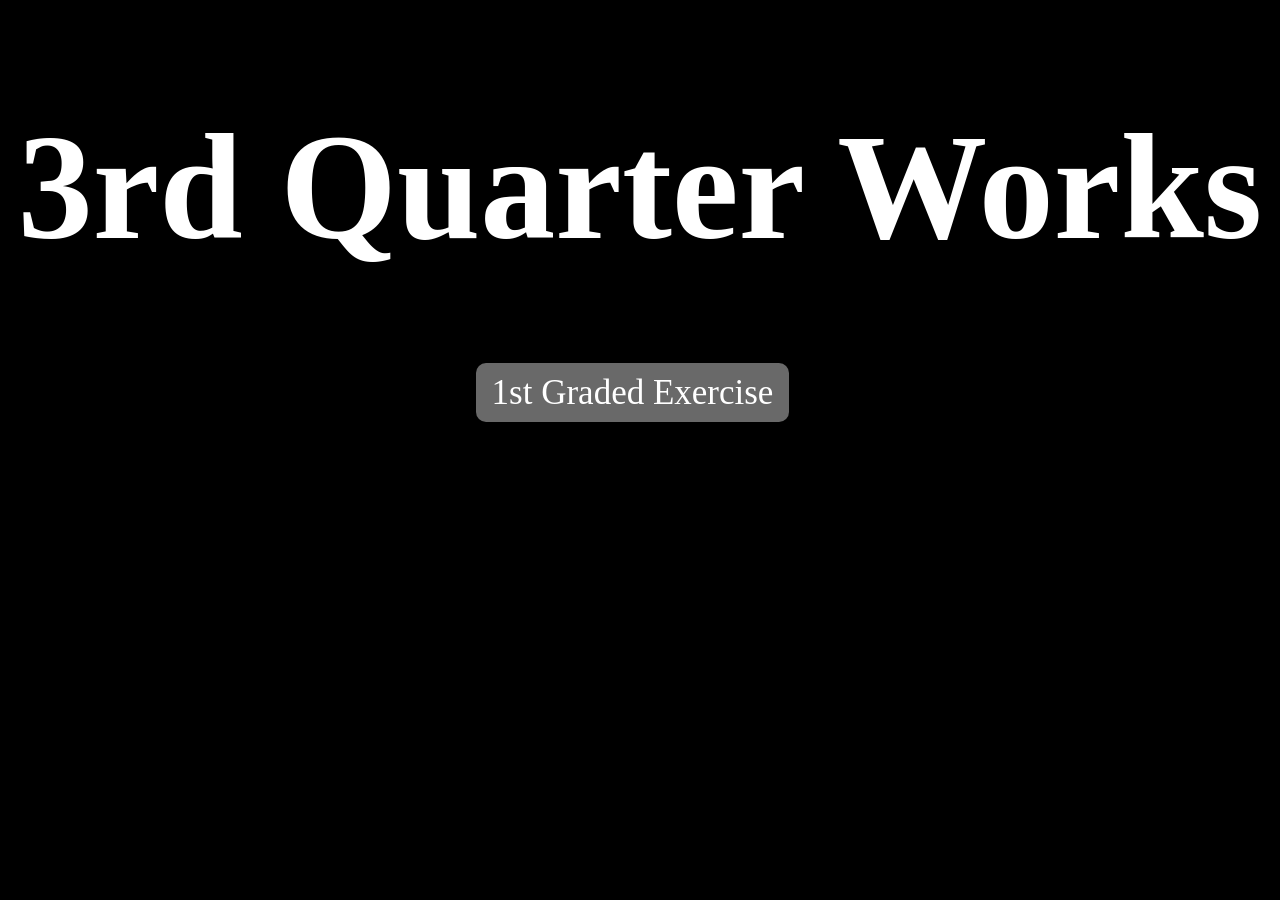
==== index.html @ 28febe9e "index + format" ====
<!DOCTYPE html>
<html lang="eng">
<style>
    .works a{
        text-decoration: none;
        color:white;
        padding: 10px 16px;
        background-color: dimgray;
        color:white;
        text-decoration: none;
        border-radius: 10px;
        margin-right: 15px;
        text-align: center;
    }
    .works{
        text-align: center;
        font-size: 35px;
    }
    .works a:hover{
        background-color: black;
        color:white;
    }
</style>
<head>
    <meta charset="UTF-8">
    <meta viewport content="width=device-width, intial-scale=1.0">
    <title>Margarito's Repository</title>
    <link rel="icon" type="image/png" href="https://i.pinimg.com/736x/25/82/57/2582573bfdcf88a531999e18def8d8a3.jpg">
</head>
<body bgcolor="black">
    <center>
    <h1 style="color:white;font-size: 150px;">3rd Quarter Works</h1>
    </center>
    <div class="works">
    <a href="public\q41gCesiumMARGARITO.html">1st Graded Exercise</a>
    </div>
</body>
</html>
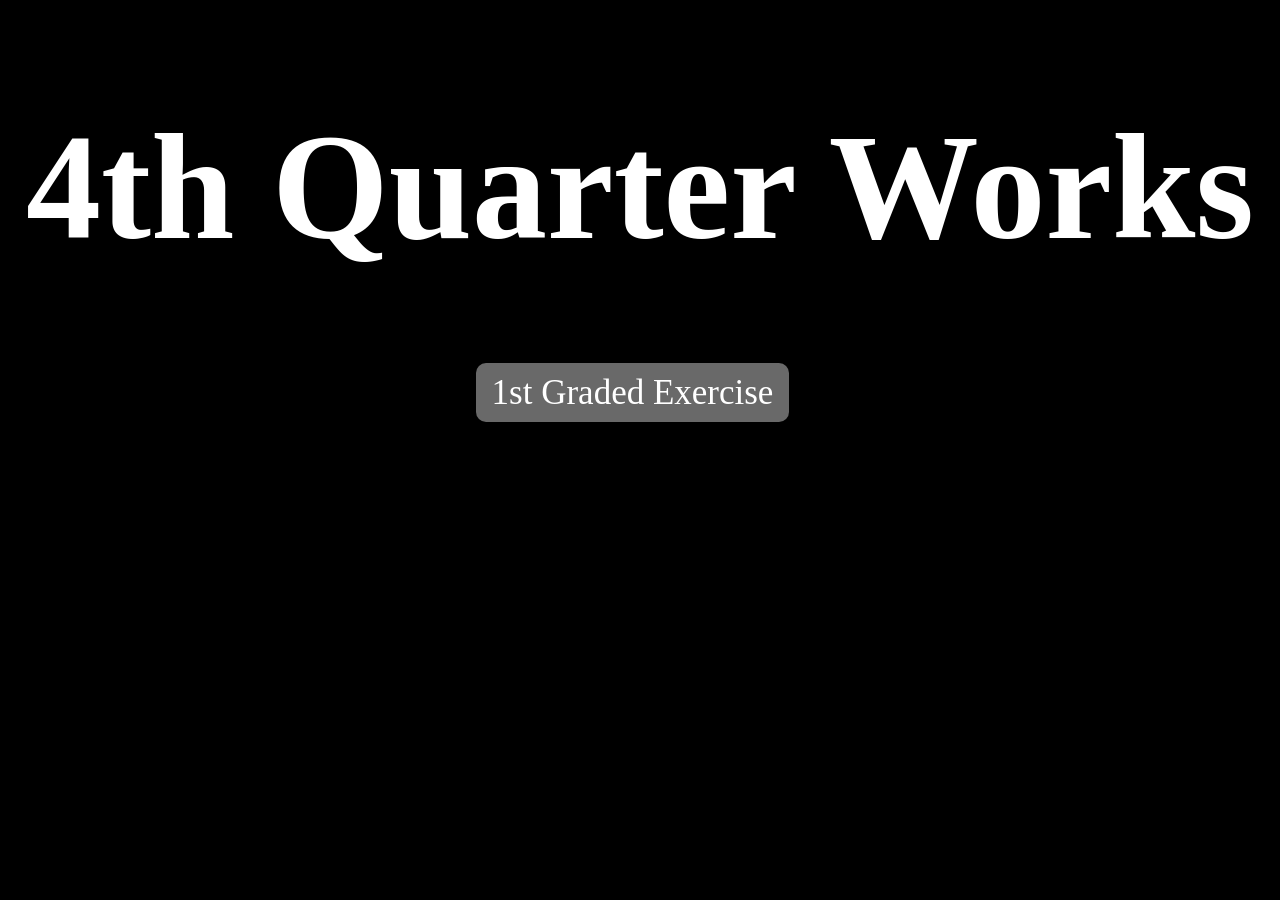
==== commit 32a38b87: "index" ====
--- a/index.html
+++ b/index.html
@@ -29,7 +29,7 @@
 </head>
 <body bgcolor="black">
     <center>
-    <h1 style="color:white;font-size: 150px;">3rd Quarter Works</h1>
+    <h1 style="color:white;font-size: 150px;">4th Quarter Works</h1>
     </center>
     <div class="works">
     <a href="public\q41gCesiumMARGARITO.html">1st Graded Exercise</a>
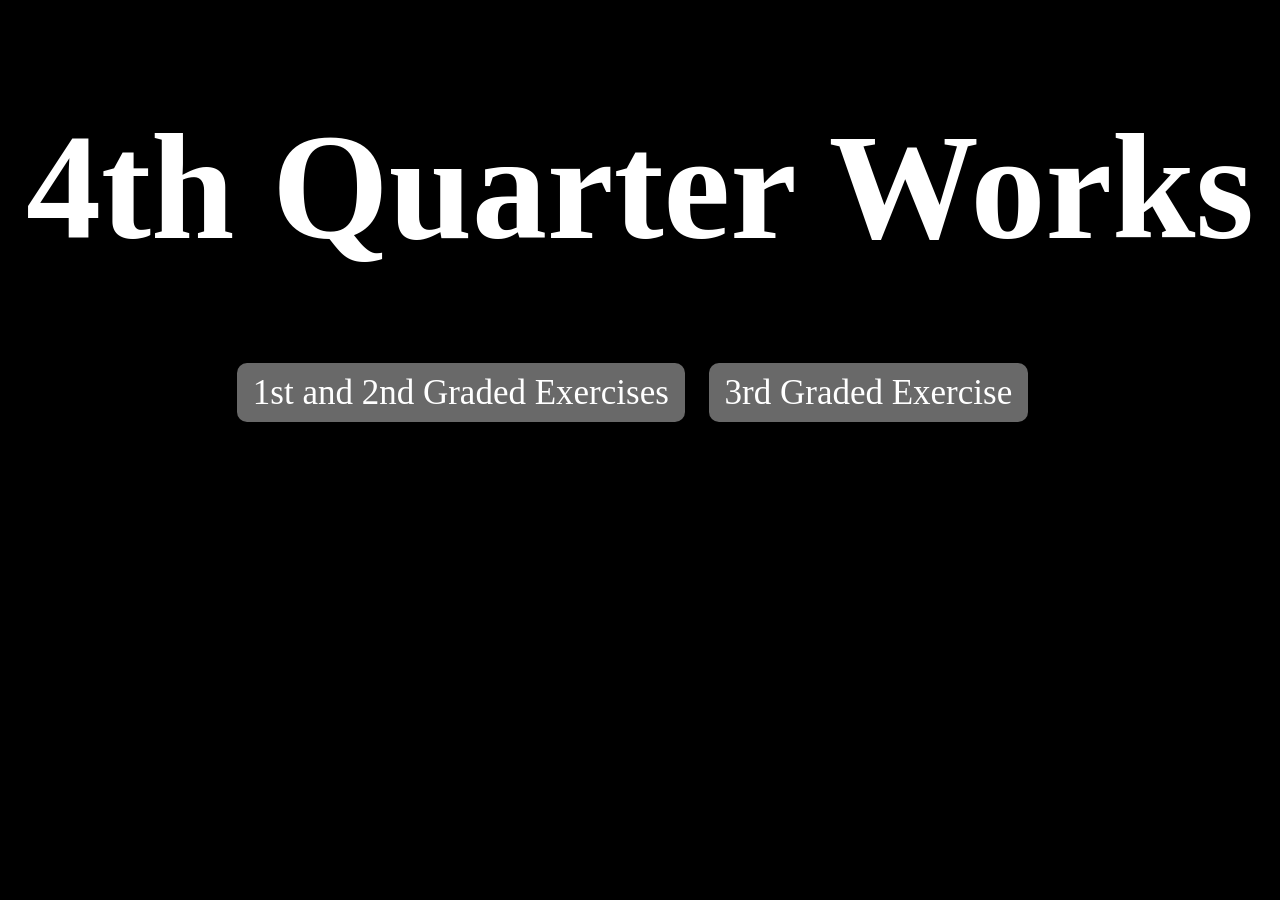
==== commit f5641337: "live server update" ====
--- a/index.html
+++ b/index.html
@@ -32,7 +32,8 @@
     <h1 style="color:white;font-size: 150px;">4th Quarter Works</h1>
     </center>
     <div class="works">
-    <a href="public\q41gCesiumMARGARITO.html">1st Graded Exercise</a>
+    <a href="public\q41gCesiumMARGARITO.html">1st and 2nd Graded Exercises</a>
+    <a href="public\3rdGraded\index.html">3rd Graded Exercise</a>
     </div>
 </body>
 </html>
